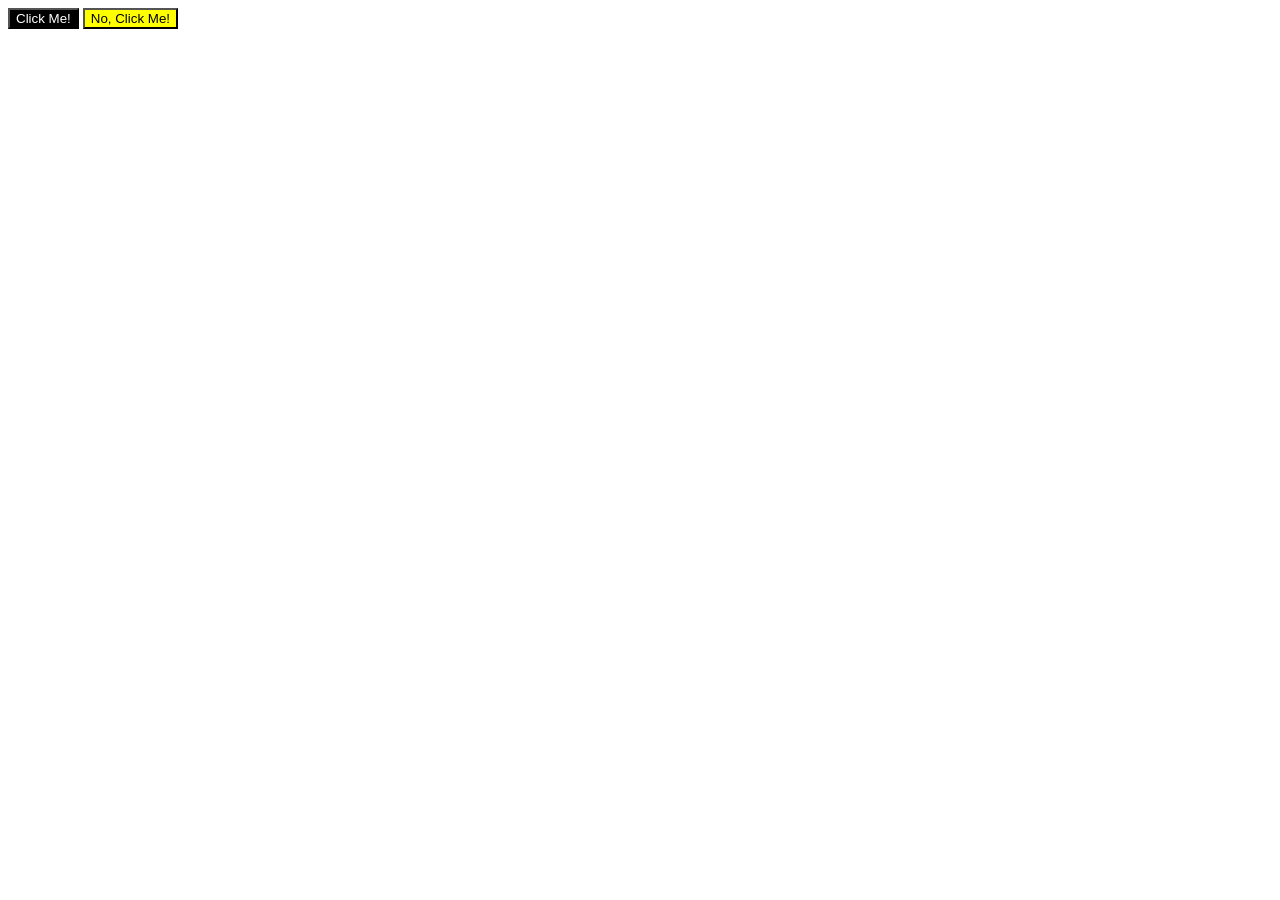
==== foundations/intro-to-css/03-grouping-selectors/index.html @ ee1d587a "Change solution" ====
<!DOCTYPE html>
<html lang="en">

  <head>
    <meta charset="UTF-8">
    <meta http-equiv="X-UA-Compatible" content="IE=edge">
    <meta name="viewport" content="width=device-width, initial-scale=1.0">
    <title>Grouping Selectors</title>
    <link rel="stylesheet" href="style.css">
  </head>
  
  <body>
    <button class="black">Click Me!</button>
    <button class="yellow">No, Click Me!</button>
  </body>
  
</html>
---- foundations/intro-to-css/03-grouping-selectors/style.css ----
/* Add CSS Styling */

.black
.yellow {
    font-size: 28px;
    font-family: Helvetica, "Times New Roman", sans-serif;
}

.black {
    background-color: black;
    color: white;
}

.yellow {
    background-color: yellow;
}
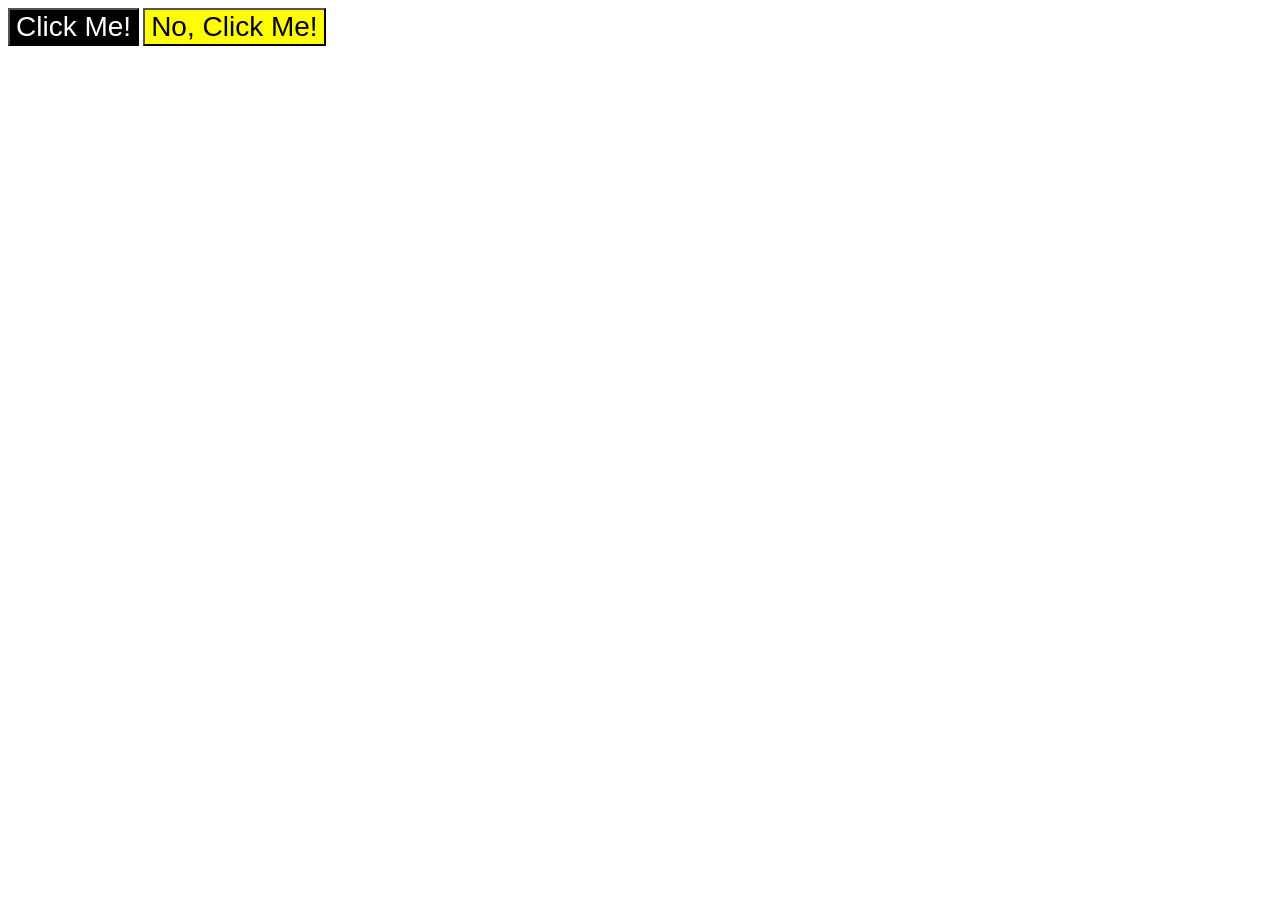
==== commit b898c6ab: "Solve exercise" ====
--- a/foundations/intro-to-css/03-grouping-selectors/index.html
+++ b/foundations/intro-to-css/03-grouping-selectors/index.html
@@ -10,8 +10,8 @@
   </head>
   
   <body>
-    <button class="black">Click Me!</button>
-    <button class="yellow">No, Click Me!</button>
+    <button class="button" id="black-white">Click Me!</button>
+    <button class="button" id="yellow">No, Click Me!</button>
   </body>
   
 </html>
--- a/foundations/intro-to-css/03-grouping-selectors/style.css
+++ b/foundations/intro-to-css/03-grouping-selectors/style.css
@@ -1,16 +1,15 @@
 /* Add CSS Styling */
 
-.black
-.yellow {
+.button {
     font-size: 28px;
     font-family: Helvetica, "Times New Roman", sans-serif;
 }
 
-.black {
+#black-white {
     background-color: black;
     color: white;
 }
 
-.yellow {
+#yellow {
     background-color: yellow;
 }
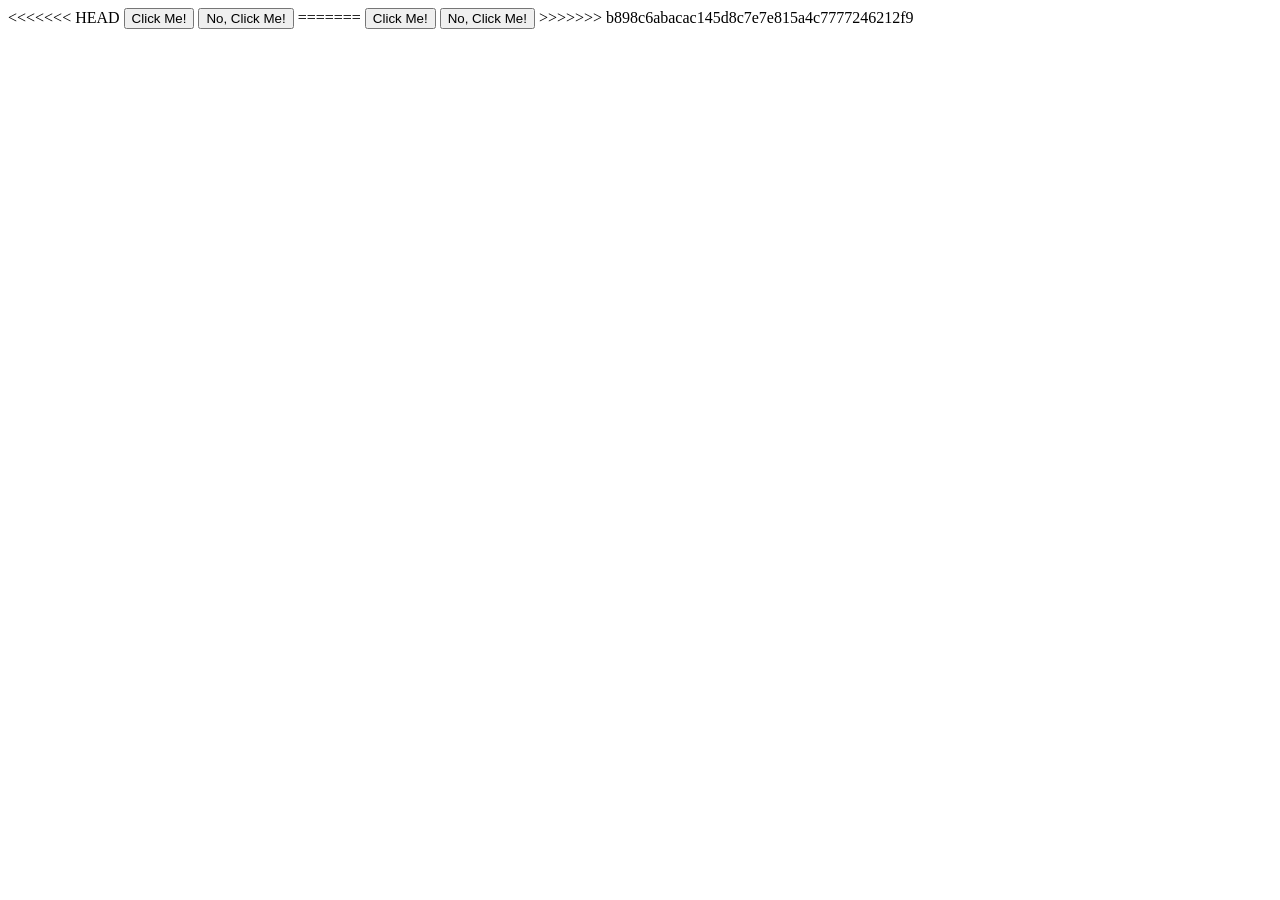
==== commit b69725de: "Merge branch 'main' of https://github.com/cococomilk/css-exercises" ====
--- a/foundations/intro-to-css/03-grouping-selectors/index.html
+++ b/foundations/intro-to-css/03-grouping-selectors/index.html
@@ -10,8 +10,13 @@
   </head>
   
   <body>
+<<<<<<< HEAD
+    <button class="black">Click Me!</button>
+    <button class="yellow">No, Click Me!</button>
+=======
     <button class="button" id="black-white">Click Me!</button>
     <button class="button" id="yellow">No, Click Me!</button>
+>>>>>>> b898c6abacac145d8c7e7e815a4c7777246212f9
   </body>
   
 </html>
--- a/foundations/intro-to-css/03-grouping-selectors/style.css
+++ b/foundations/intro-to-css/03-grouping-selectors/style.css
@@ -1,15 +1,28 @@
 /* Add CSS Styling */
 
+<<<<<<< HEAD
+.black
+.yellow {
+=======
 .button {
+>>>>>>> b898c6abacac145d8c7e7e815a4c7777246212f9
     font-size: 28px;
     font-family: Helvetica, "Times New Roman", sans-serif;
 }
 
+<<<<<<< HEAD
+.black {
+=======
 #black-white {
+>>>>>>> b898c6abacac145d8c7e7e815a4c7777246212f9
     background-color: black;
     color: white;
 }
 
+<<<<<<< HEAD
+.yellow {
+=======
 #yellow {
+>>>>>>> b898c6abacac145d8c7e7e815a4c7777246212f9
     background-color: yellow;
 }
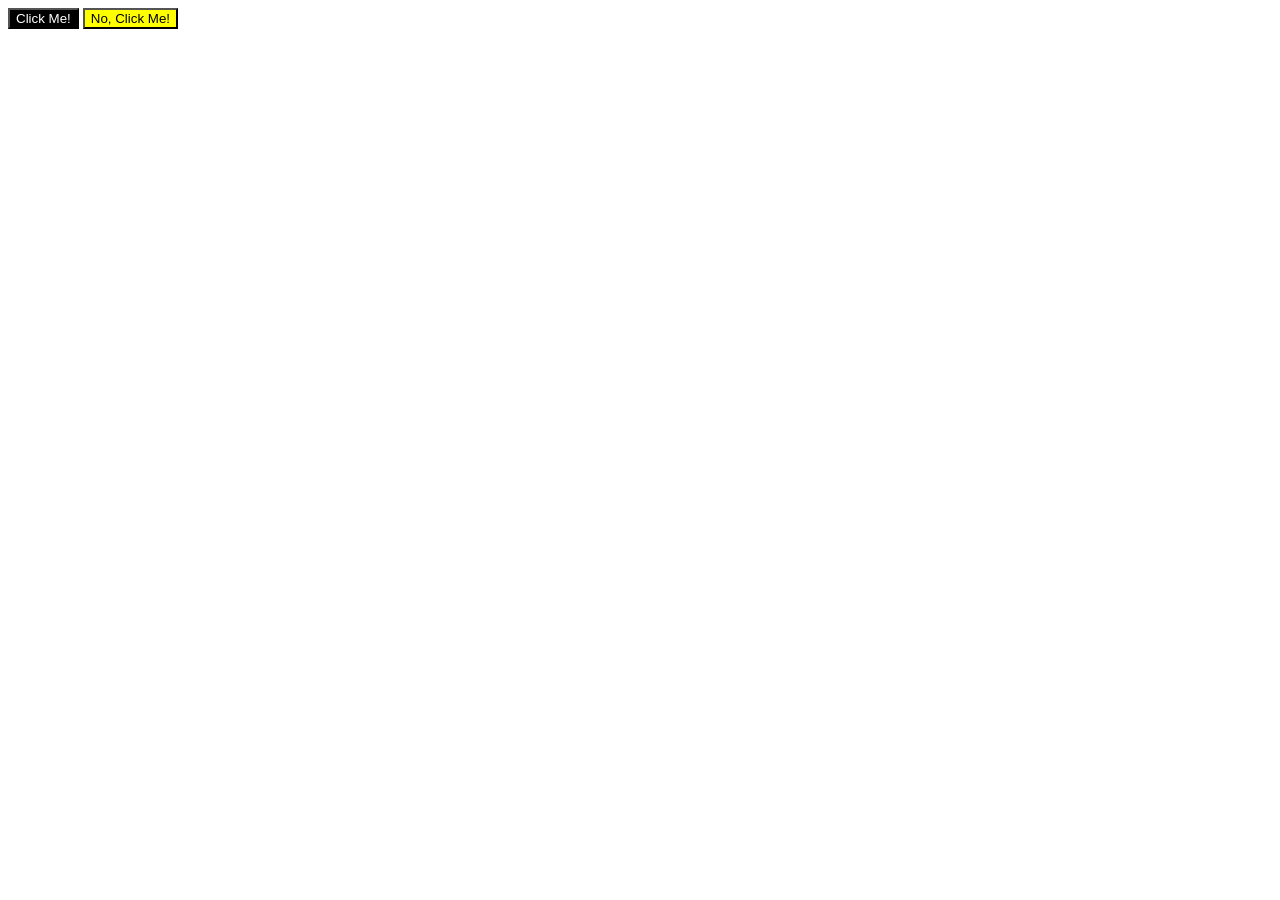
==== commit c8b9d4dc: "Change solution" ====
--- a/foundations/intro-to-css/03-grouping-selectors/index.html
+++ b/foundations/intro-to-css/03-grouping-selectors/index.html
@@ -10,13 +10,8 @@
   </head>
   
   <body>
-<<<<<<< HEAD
     <button class="black">Click Me!</button>
     <button class="yellow">No, Click Me!</button>
-=======
-    <button class="button" id="black-white">Click Me!</button>
-    <button class="button" id="yellow">No, Click Me!</button>
->>>>>>> b898c6abacac145d8c7e7e815a4c7777246212f9
   </body>
   
 </html>
--- a/foundations/intro-to-css/03-grouping-selectors/style.css
+++ b/foundations/intro-to-css/03-grouping-selectors/style.css
@@ -1,28 +1,16 @@
 /* Add CSS Styling */
 
-<<<<<<< HEAD
 .black
 .yellow {
-=======
-.button {
->>>>>>> b898c6abacac145d8c7e7e815a4c7777246212f9
     font-size: 28px;
     font-family: Helvetica, "Times New Roman", sans-serif;
 }
 
-<<<<<<< HEAD
 .black {
-=======
-#black-white {
->>>>>>> b898c6abacac145d8c7e7e815a4c7777246212f9
     background-color: black;
     color: white;
 }
 
-<<<<<<< HEAD
 .yellow {
-=======
-#yellow {
->>>>>>> b898c6abacac145d8c7e7e815a4c7777246212f9
     background-color: yellow;
 }
